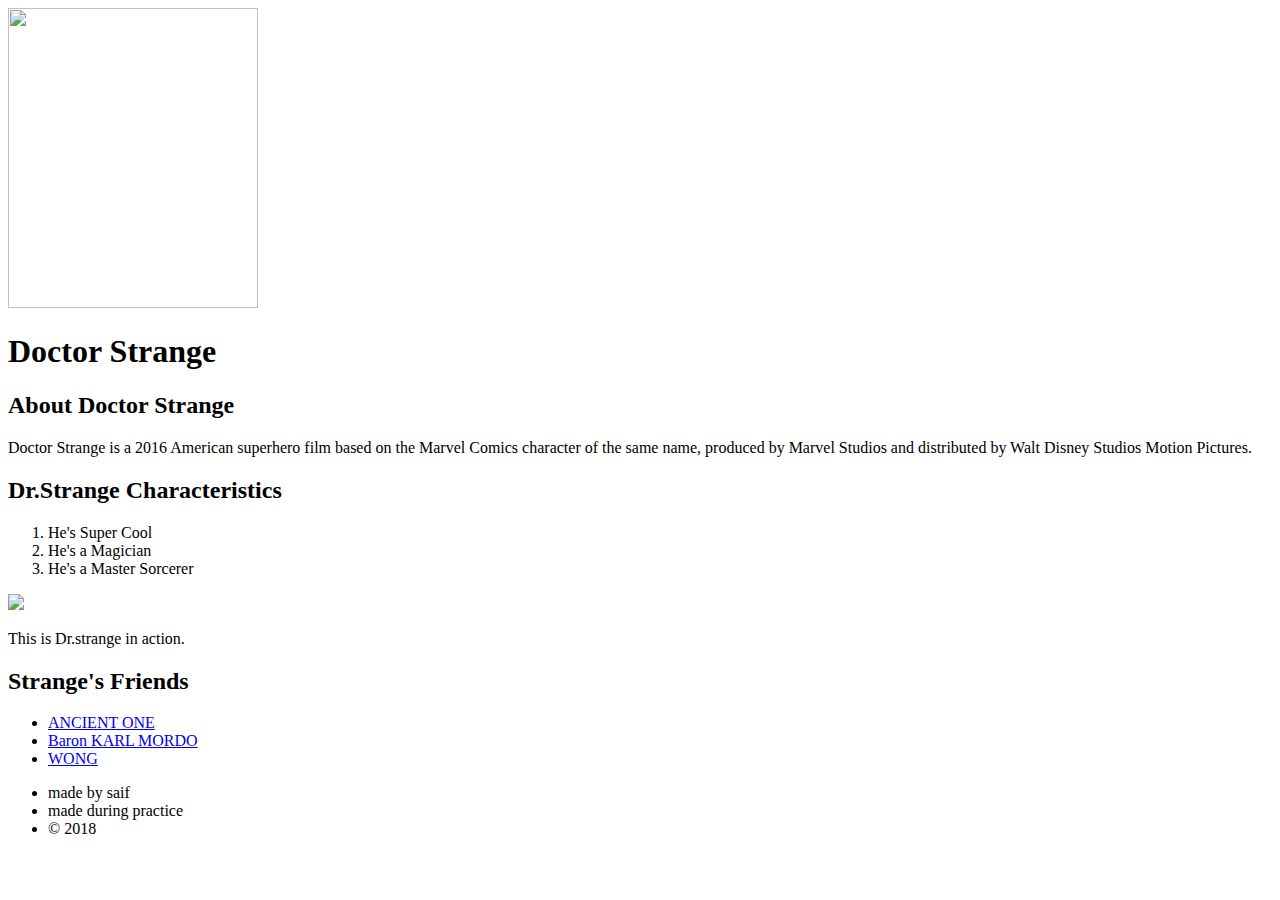
==== index.html @ 231adf10 "First commit for our character website" ====
<!DOCTYPE html>
<html>
<head>
	<title>Doctor Strange</title>
	<link rel="stylesheet" type="text/css"
	href="css/hero.css"
</head>
	<body>
		<div> <!--Wrapper-->
			<header>
				<img src="https://cdna.artstation.com/p/assets/images/images/010/810/804/large/toni-spagnoletti-untitled-artwork.jpg?1526356559" width="250" height="300">
				<h1>Doctor Strange</h1>
			</header>

			<div class="content">
				<h2>About Doctor Strange</h2>
				<p>Doctor Strange is a 2016 American superhero film based on the Marvel Comics character of the same name, produced by Marvel Studios and distributed by Walt Disney Studios Motion Pictures.</p>
				<h2>Dr.Strange Characteristics</h2>
				<ol>
					<li>He's Super Cool</li>
					<li>He's a Magician</li>
					<li>He's a Master Sorcerer</li>
				</ol>
				<img class="big-image" src="http://nerdmovieproductions.it/wp-content/uploads/2016/10/Doctor-Strange-Comic-Con-art-featured.jpg">
				<p class="caption">This is Dr.strange in action.</p>
				<h2>Strange's Friends</h2>
				<ul>
					<li><a href="https://en.wikipedia.org/wiki/Ancient_One" target="_blank" title="Visit the Ancient one">ANCIENT ONE</a></li>
					<li><a href="https://en.wikipedia.org/wiki/Baron_Mordo" target="_blank" title="Visit the baron karl mordo">Baron KARL MORDO</a></li>
					<li><a href="https://en.wikipedia.org/wiki/Wong_(comics)" target="_blank" title="Visit the wong">WONG</a></li>
				</ul>

			</div>
			<footer>
				<ul>
					<li>made by saif</li>
					<li>made during practice</li>
					<li>&copy; 2018</li>
				</ul>
			</footer>
		</div>
	</body>
</html>
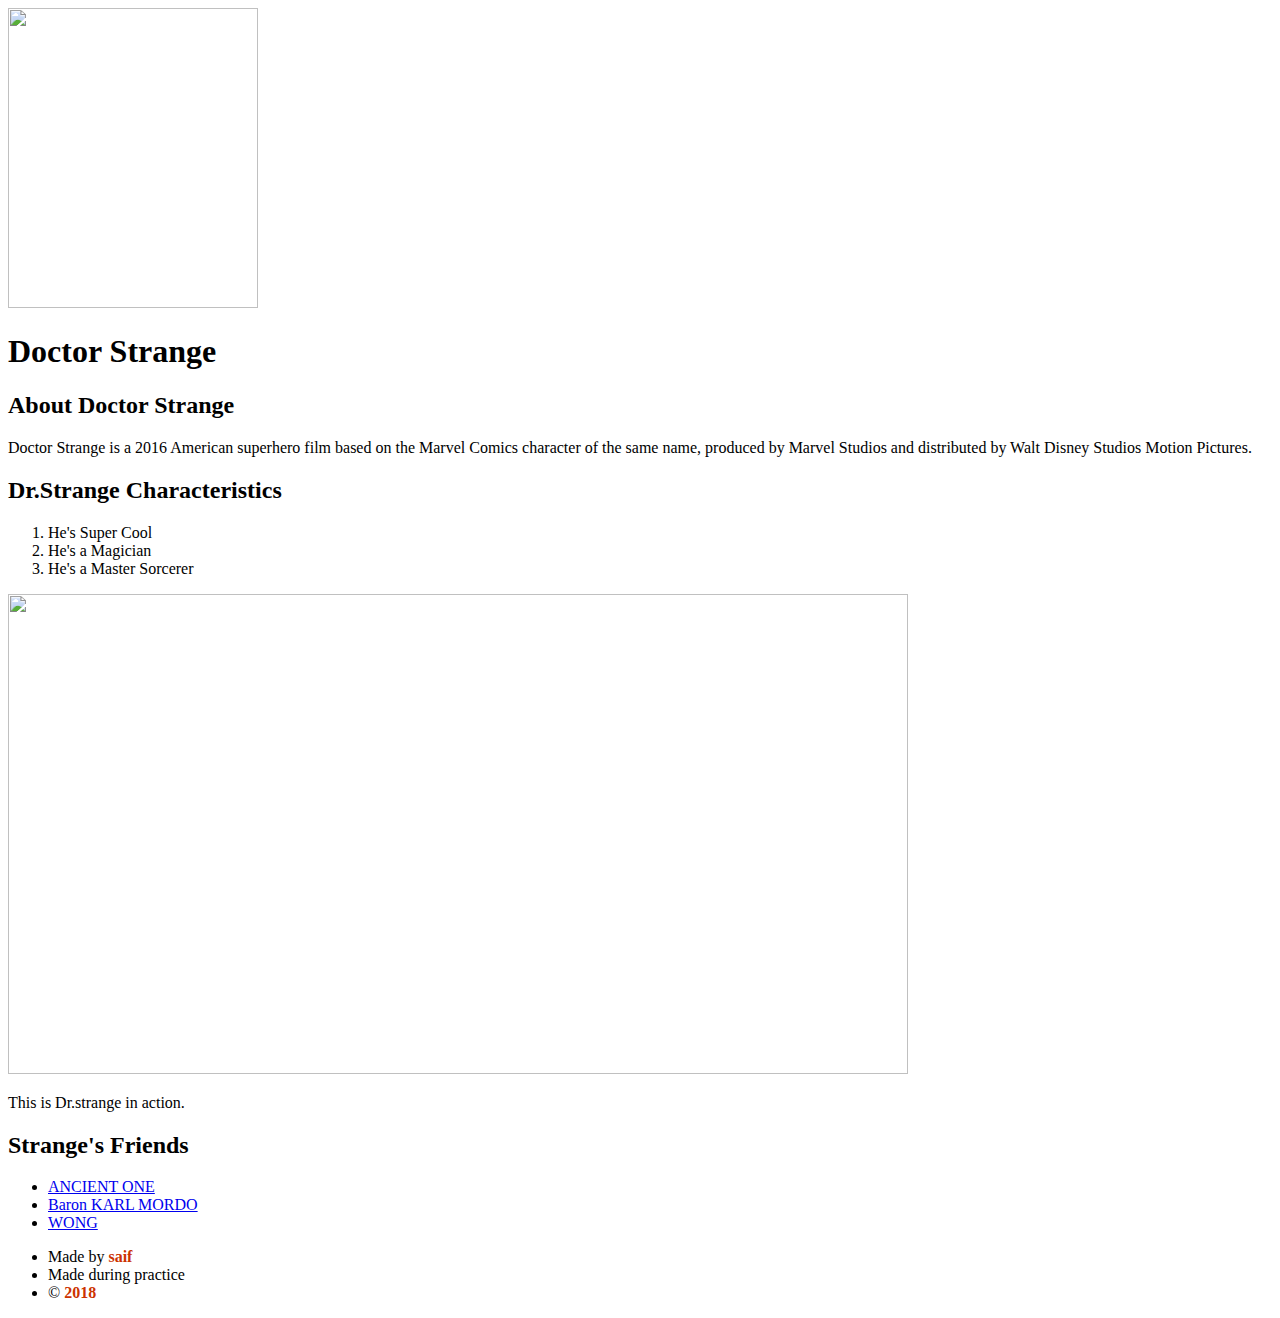
==== commit f28f9c3d: "made an alternate css style page" ====
--- a/index.html
+++ b/index.html
@@ -21,7 +21,7 @@
 					<li>He's a Magician</li>
 					<li>He's a Master Sorcerer</li>
 				</ol>
-				<img class="big-image" src="http://nerdmovieproductions.it/wp-content/uploads/2016/10/Doctor-Strange-Comic-Con-art-featured.jpg">
+				<img class="big-image" src="http://nerdmovieproductions.it/wp-content/uploads/2016/10/Doctor-Strange-Comic-Con-art-featured.jpg" width="900" height="480">
 				<p class="caption">This is Dr.strange in action.</p>
 				<h2>Strange's Friends</h2>
 				<ul>
@@ -33,9 +33,9 @@
 			</div>
 			<footer>
 				<ul>
-					<li>made by saif</li>
-					<li>made during practice</li>
-					<li>&copy; 2018</li>
+					<li>Made by <b style="color:#cc3300">saif</b></li>
+					<li>Made during practice</li>
+					<li>&copy; <b style="color:#cc3300">2018</b></li>
 				</ul>
 			</footer>
 		</div>
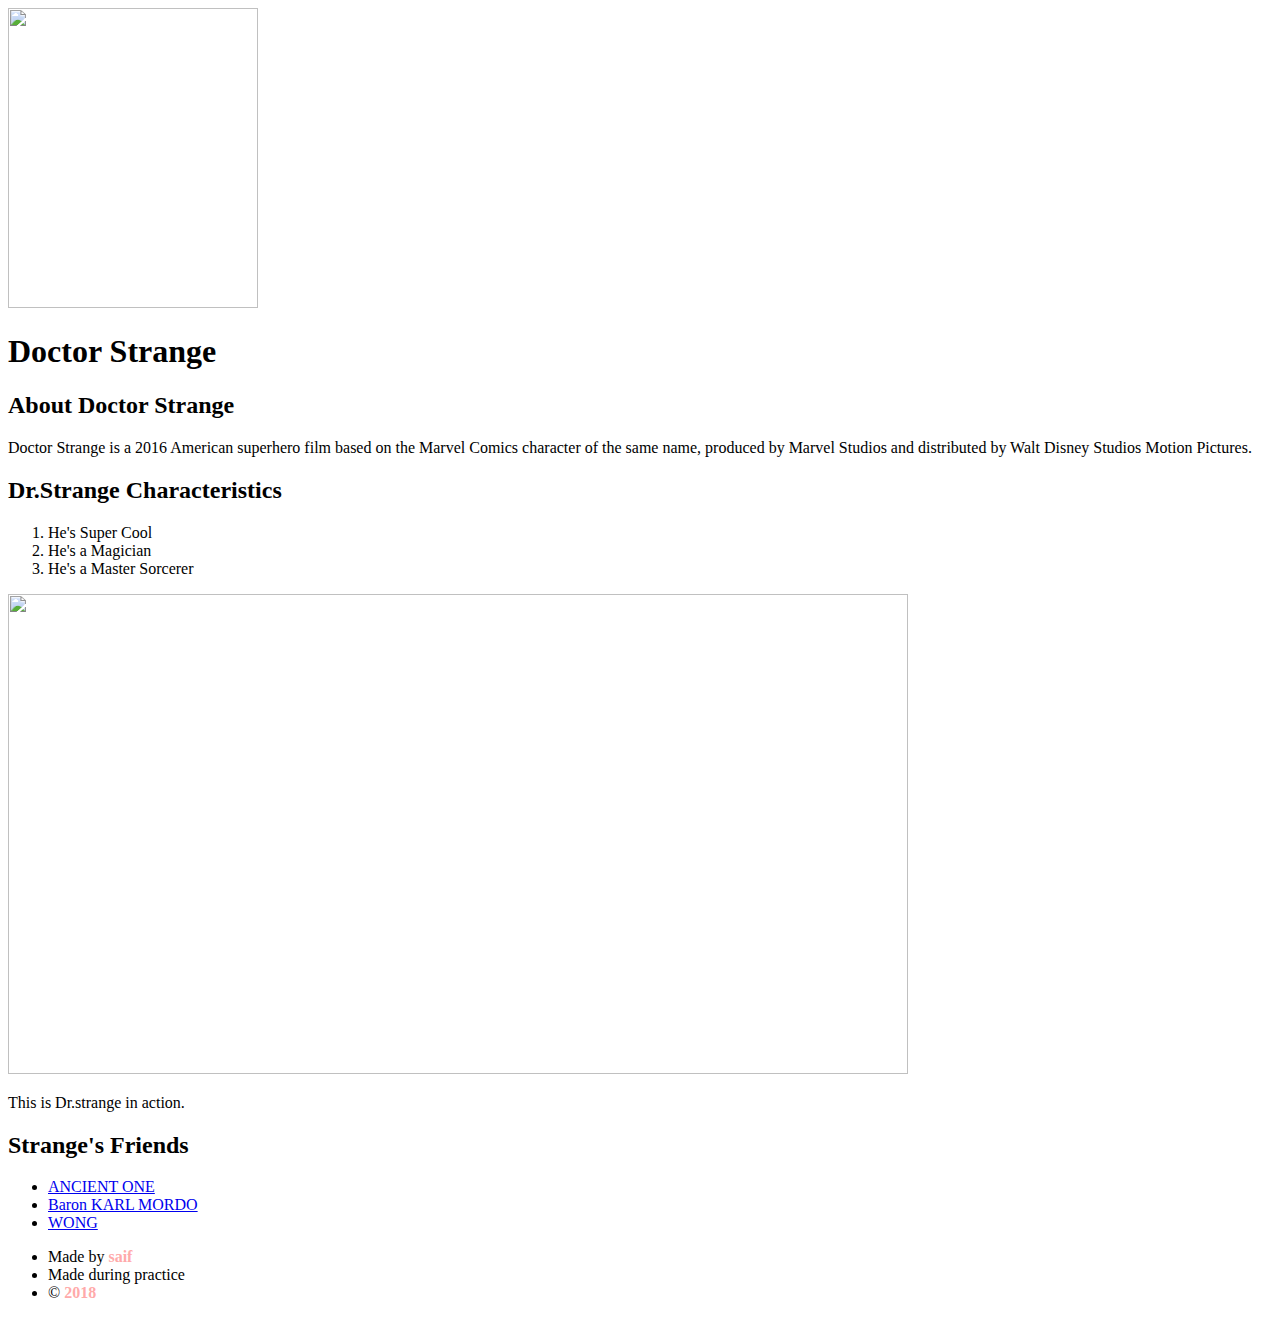
==== commit db755508: "another alternate css page design" ====
--- a/index.html
+++ b/index.html
@@ -3,7 +3,7 @@
 <head>
 	<title>Doctor Strange</title>
 	<link rel="stylesheet" type="text/css"
-	href="css/hero.css"
+	href="css/hero-alt-2.css">
 </head>
 	<body>
 		<div> <!--Wrapper-->
@@ -33,9 +33,9 @@
 			</div>
 			<footer>
 				<ul>
-					<li>Made by <b style="color:#cc3300">saif</b></li>
+					<li>Made by <b style="color:#ffaaaa">saif</b></li>
 					<li>Made during practice</li>
-					<li>&copy; <b style="color:#cc3300">2018</b></li>
+					<li>&copy; <b style="color:#ffaaaa">2018</b></li>
 				</ul>
 			</footer>
 		</div>
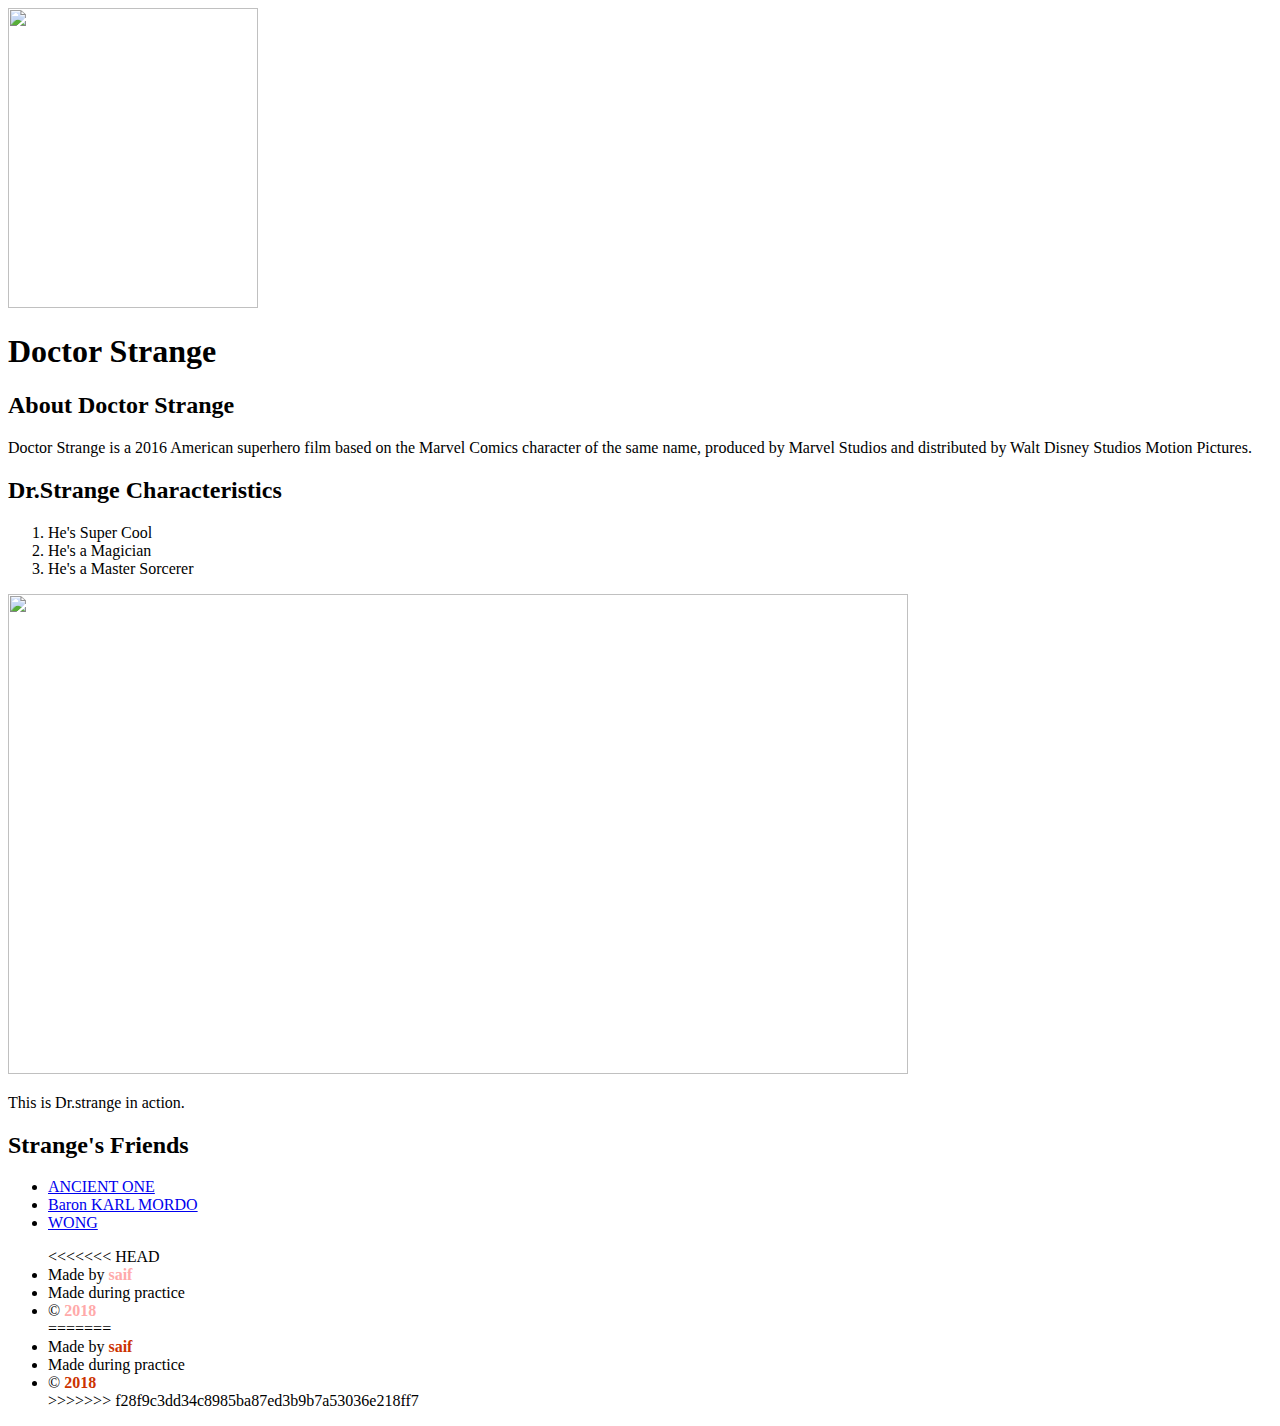
==== commit 0b677202: "Merge branch 'gh-pages' of https://github.com/Saif-Abdul-Suboor/cartoon-hero into gh-pages" ====
--- a/index.html
+++ b/index.html
@@ -33,9 +33,15 @@
 			</div>
 			<footer>
 				<ul>
+<<<<<<< HEAD
 					<li>Made by <b style="color:#ffaaaa">saif</b></li>
 					<li>Made during practice</li>
 					<li>&copy; <b style="color:#ffaaaa">2018</b></li>
+=======
+					<li>Made by <b style="color:#cc3300">saif</b></li>
+					<li>Made during practice</li>
+					<li>&copy; <b style="color:#cc3300">2018</b></li>
+>>>>>>> f28f9c3dd34c8985ba87ed3b9b7a53036e218ff7
 				</ul>
 			</footer>
 		</div>
